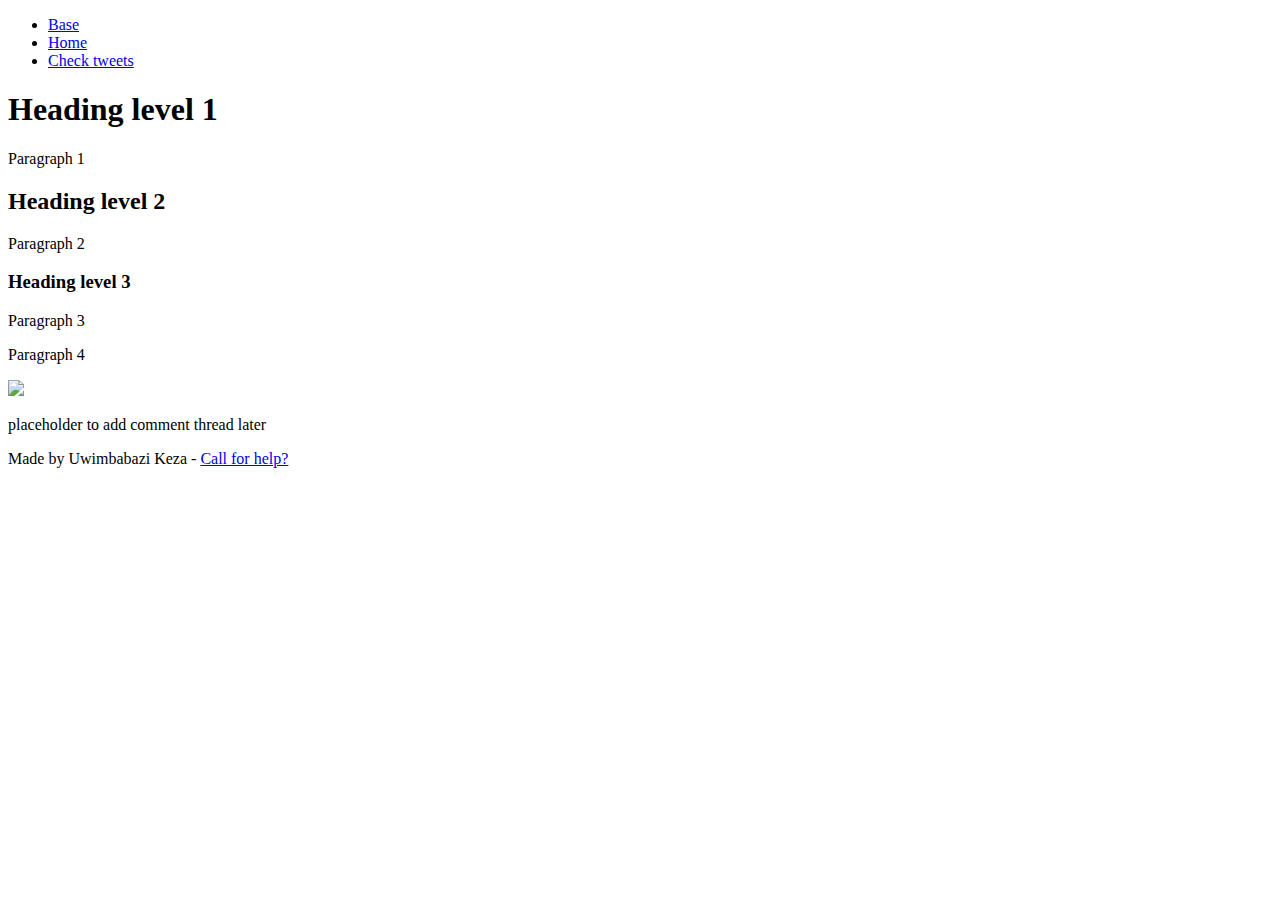
==== css_basic/index.html @ c8c5fbce "update" ====
<!DOCTYPE html>
<html lang="en">
	<head>
		<meta charset="UTF-8">
		<link href="base.css" rel="stylesheet">
		<link href="styles.css" rel="stylesheet">
		<title>Web Dev</title>
	</head>
	<body>
		<header>
			<ul>
				<li><a href="./base_index.html">Base</a></li>
				<li><a href="./index.html">Home</a></li>
				<li><a href="./tweets.html">Check tweets</a></li>
			</ul>			
		</header>

		<main>
			<article>
				<h1> Heading level 1</h1>
				<p>Paragraph 1</p>
				<h2>Heading level 2</h2>
				<p>Paragraph 2</p>
				<h3>Heading level 3 </h3>
				<p>Paragraph 3</p>
				<p>Paragraph 4</p>
				<a href="https://www.bbcgoodfood.com/recipes/collection/summer-family-desserts-recipes"><img src="https://images.immediate.co.uk/production/volatile/sites/30/2022/05/Chocolate-sandwich-cupcakes-4b30ada.jpg?resize=960,872?quality=90&webp=true&resize=600,545"></a>
			<aside>
				<p>placeholder to add comment thread later</p>
			</aside>
		</main>
		<footer>
			<p>Made by Uwimbabazi Keza - <a href="https://www.betterhelp.com/helpme/?utm_source=AdWords&utm_medium=Search_PPC_c&utm_term=betterhelp_e&utm_content=133525856150&network=g&placement=&target=&matchtype=e&utm_campaign=15228709182&ad_type=text&adposition=&gclid=Cj0KCQjwj7CZBhDHARIsAPPWv3f3KHo1lFIDSd_cpmKNrPQTtstfwQSldh9gXKwAK-y1lcMPRetX--0aAi2uEALw_wcB&not_found=1&gor=helpme" target="_blank">Call for help?</a></p>

		</footer>
	</body>
</html>
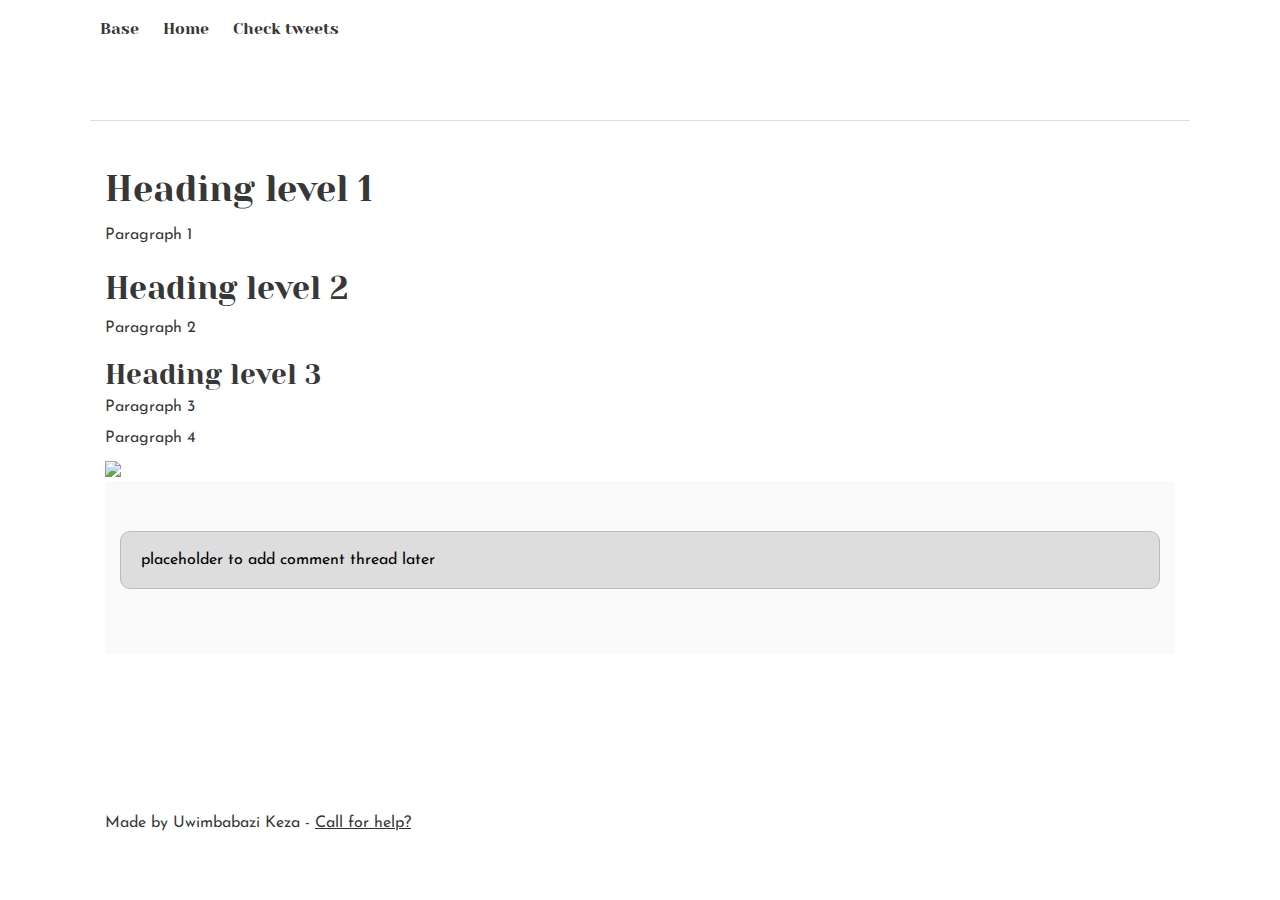
==== commit 698d0817: "update" ====
--- a/css_basic/index.html
+++ b/css_basic/index.html
@@ -1,12 +1,13 @@
 <!DOCTYPE html>
 <html lang="en">
 	<head>
+		<meta name="viewport" content="width=device-width, initial-scale=1.0">
 		<meta charset="UTF-8">
 		<link href="base.css" rel="stylesheet">
 		<link href="styles.css" rel="stylesheet">
 		<title>Web Dev</title>
 	</head>
-	<body>
+	<body class="works_on_smartphone">
 		<header>
 			<ul>
 				<li><a href="./base_index.html">Base</a></li>
--- a/css_basic/base.css
+++ b/css_basic/base.css
@@ -0,0 +1,200 @@
+/* Importing webfonts */
+/* (If you're learning CSS, you should disregard that) */
+
+@import url(https://fonts.googleapis.com/css?family=Yeseva+One);
+@import url(https://fonts.googleapis.com/css?family=Josefin+Sans:400,700,700italic,400italic);
+
+
+/* CSS reset rules */
+
+html, body {
+	height: 100%;
+	min-height: 100%;
+}
+html, body, div, span, applet, object, iframe,
+h1, h2, h3, h4, h5, h6, p, blockquote, pre,
+a, abbr, acronym, address, big, cite, code,
+del, dfn, img, ins, kbd, q, s, samp,
+small, strike, sub, sup, tt, var,
+b, u, i, center,
+dl, dt, dd,
+fieldset, form, label, legend,
+table, caption, tbody, tfoot, thead, tr, th, td,
+article, aside, canvas, details, embed, 
+figure, figcaption, footer, header, hgroup, 
+menu, nav, output, ruby, section, summary,
+time, mark, audio, video {
+	margin: 0;
+	padding: 0;
+	border: 0;
+	font-size: 100%;
+	font: inherit;
+	vertical-align: baseline;
+}
+/* HTML5 display-role reset for older browsers */
+article, aside, details, figcaption, figure, 
+footer, header, hgroup, menu, nav, section {
+	display: block;
+}
+body {
+	line-height: 1;
+}
+blockquote, q {
+	quotes: none;
+}
+blockquote:before, blockquote:after,
+q:before, q:after {
+	content: '';
+	content: none;
+}
+table {
+	border-collapse: collapse;
+	border-spacing: 0;
+}
+
+
+/* Fonts and colors */
+
+body {
+	font-family: 'Josefin Sans', serif;
+	color: rgba(0, 0, 0, 0.8);
+}
+h1, h2, h3, h4, h5, h6, header {
+	font-family: 'Yeseva One', sans-serif;
+}
+article {
+}
+header {
+	border-bottom: 1px solid rgb(221,221,221);
+	transition: border-bottom-color 1s ease;
+}
+header a {
+	color: rgba(0, 0, 0, 0.8);
+}
+aside {
+	background: #FAFAFA;
+}
+aside p {
+	border: 1px solid #bbb;
+	background: #ddd;
+	color: black;
+}
+footer a {
+	color: rgba(0, 0, 0, 0.8);
+}
+a {
+	color: #F80002;
+}
+
+
+/* Positioning and margins */
+
+@media (min-width: 1100px) {
+	body {
+		width: 1100px;
+		margin: 0 auto;
+	}
+}
+
+article {
+	padding: 50px 15px;
+}
+article > *:first-child {
+	margin-top: 0;
+}
+aside {
+	padding: 50px 15px;
+}
+header .right {
+	float: right;
+	margin: 0 10px 15px;
+}
+
+
+/* Header */
+header {
+	padding: 20px 0;
+	height: 80px;
+}
+header ul {
+	list-style: none;
+	margin: 0;
+	padding: 0;
+}
+header li {
+	display: inline;
+	vertical-align:middle;
+}
+header li:first-child {
+	margin: 0;
+}
+header li a {
+	margin: 0 10px;
+}
+header li.logo {
+	font-size: 36px;
+}
+header a {
+	text-decoration: none;
+}
+
+
+/* Aside */
+
+aside p {
+	border-radius: 10px;
+	padding: 20px 20px;
+}
+
+
+/* Footer */
+
+footer {
+	padding: 5px 15px;
+	height: 80px;
+}
+
+
+/* Text styles and margins */
+
+p {
+	margin-bottom: 15px;
+}
+h1 {
+	font-size: 36px;
+	margin: 40px 0 20px;
+}
+h2 {
+	font-size: 32px;
+	margin: 30px 0 15px;
+}
+h3 {
+	font-size: 28px;
+	margin: 25px 0 10px;
+}
+h4 {
+	font-size: 20px;
+	font-weight: bold;
+	margin: 20px 0 10px;
+}
+h5 {
+	font-size: 18px;
+	font-weight: bold;
+	margin: 15px 0 10px;
+}
+h6 {
+	font-weight: bold;
+	margin: 5px 0;
+}
+
+@media (max-width: 800px) {
+  body.works_on_smartphone {
+  	display: block;
+  }
+  body.works_on_smartphone main {
+  	display: block;
+  }
+  header .right {
+  	float: none;
+  }
+}
--- a/css_basic/styles.css
+++ b/css_basic/styles.css
@@ -0,0 +1,23 @@
+body
+{
+    display: flex;
+    flex-direction: column;
+}
+
+main 
+{
+    display: flex;
+    flex-direction: row;
+    flex: auto;   
+}
+article
+{
+    flex: 2;
+    overflow-y: auto;
+}
+
+aside 
+{
+    flex 1;
+    overflow-y: auto;
+}
